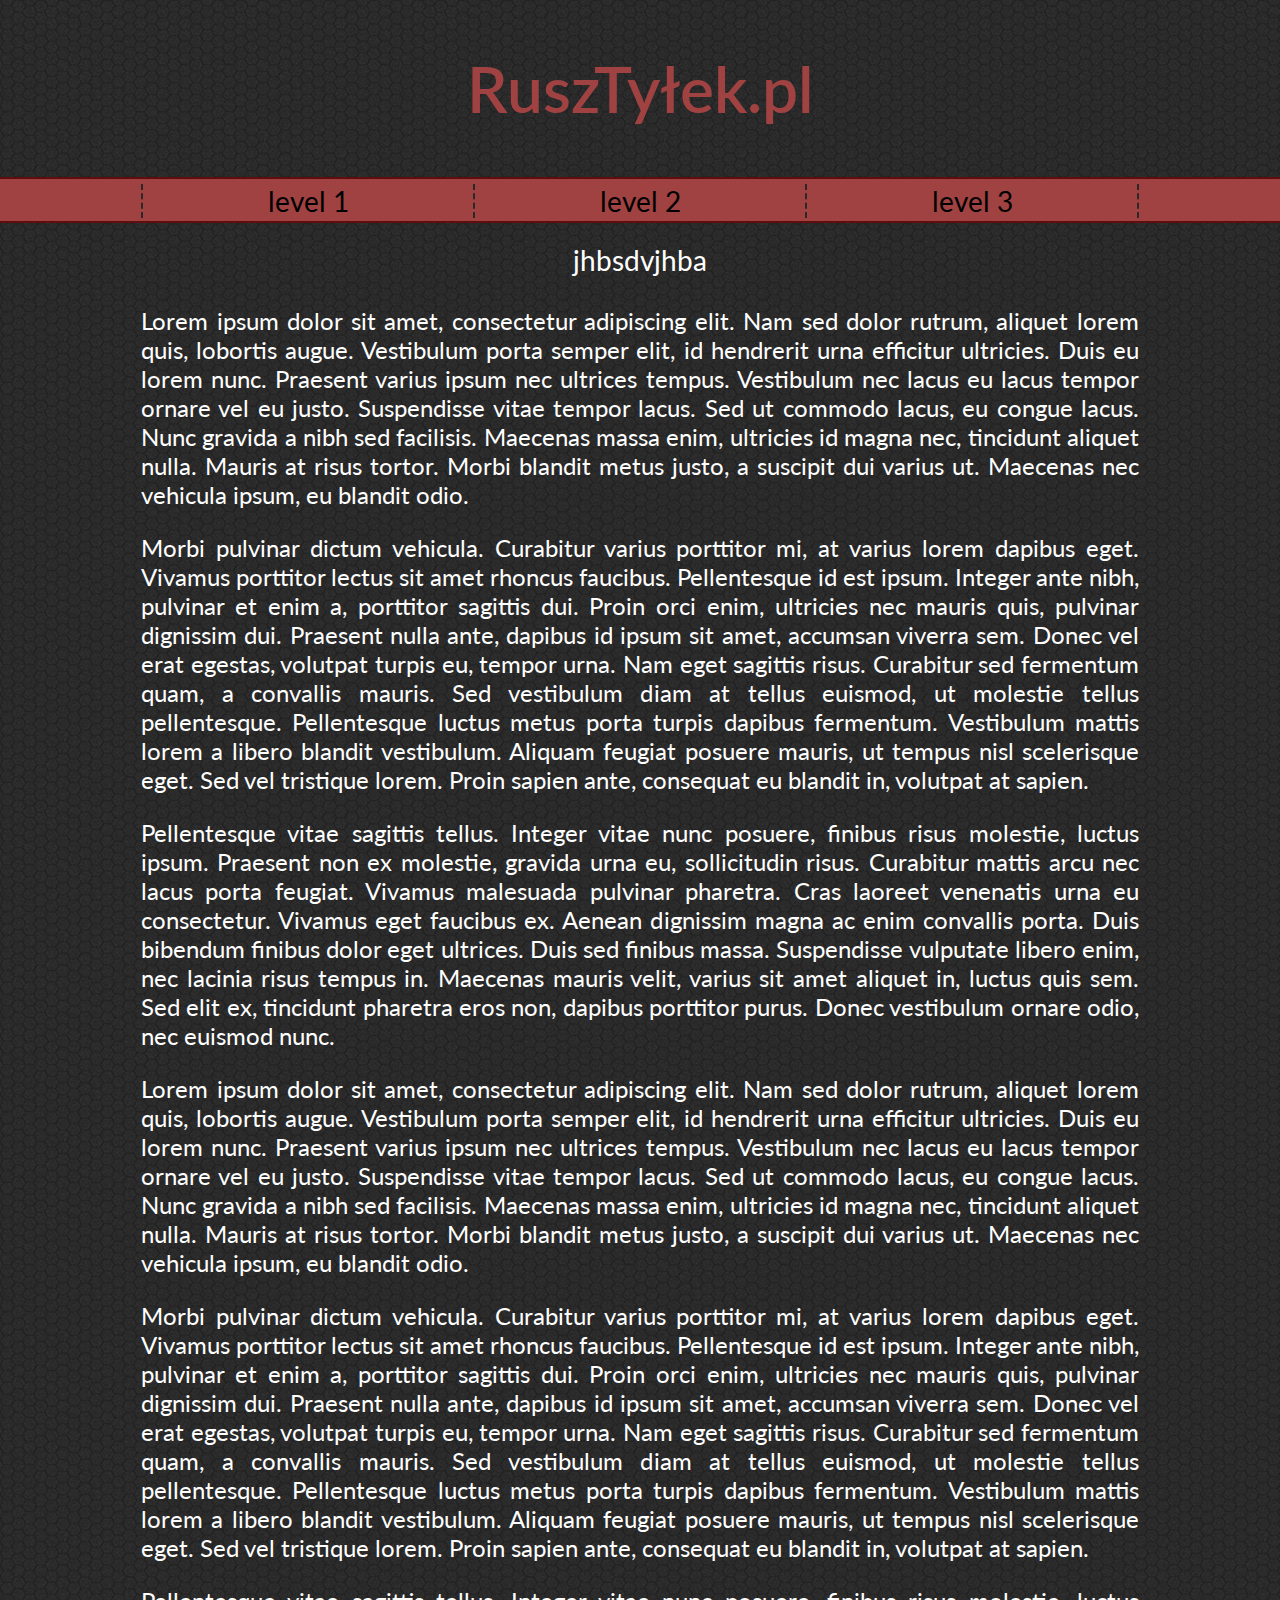
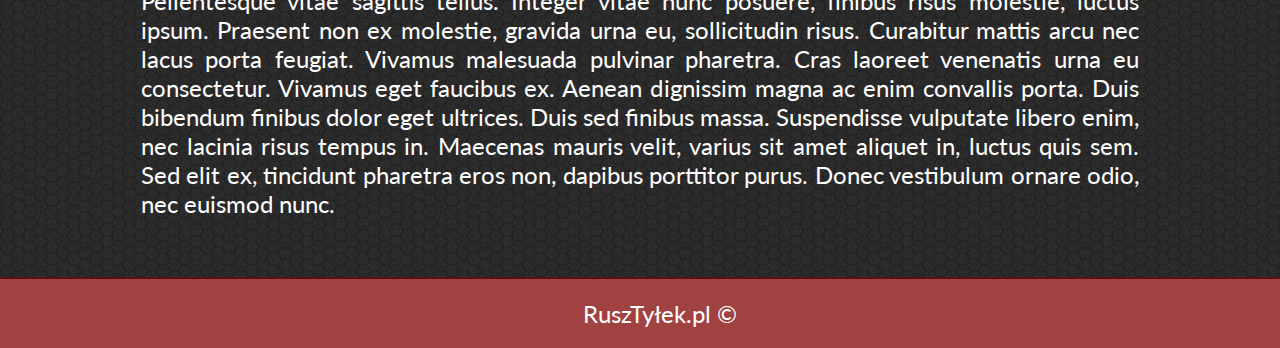
==== 1.html @ 39e367bb "init commit" ====
<!DOCTYPE HTML>
<html lang="pl">
<head>
	<meta charset="utf-8" />
	<title>RuszTyłek.pl</title>
	<meta name="description" content="Nauka podstawowego stylizowania elementów formularzy" />
	<meta name="keywords" content="css, odcinek" />
	<meta http-equiv="X-UA-Compatible" content="IE=edge,chrome=1" />
		
    <link rel="stylesheet" href="1.css" type="text/css" />
    
    <link href="https://fonts.googleapis.com/css?family=Lato:400,600&display=swap&subset=latin-ext" rel="stylesheet">
	
</head>

<body>

	<div id="container">

        <div id="title">RuszTyłek.pl</div>
        <div id="menu2">
            <div id="menu1">
                <div id="menuoption1">level 1</div>
                <div id="menuoption2">level 2</div>
                <div id="menuoption3">level 3</div>
            </div>
        </div>
        <div id="menu">
        <div id="content">

            <div id="contenttitle">jhbsdvjhba</div>

            <p>Lorem ipsum dolor sit amet, consectetur adipiscing elit. Nam sed dolor rutrum, aliquet lorem quis, lobortis augue. Vestibulum porta semper elit, id hendrerit urna efficitur ultricies. Duis eu lorem nunc. Praesent varius ipsum nec ultrices tempus. Vestibulum nec lacus eu lacus tempor ornare vel eu justo. Suspendisse vitae tempor lacus. Sed ut commodo lacus, eu congue lacus. Nunc gravida a nibh sed facilisis. Maecenas massa enim, ultricies id magna nec, tincidunt aliquet nulla. Mauris at risus tortor. Morbi blandit metus justo, a suscipit dui varius ut. Maecenas nec vehicula ipsum, eu blandit odio.</p>
            
            <p>Morbi pulvinar dictum vehicula. Curabitur varius porttitor mi, at varius lorem dapibus eget. Vivamus porttitor lectus sit amet rhoncus faucibus. Pellentesque id est ipsum. Integer ante nibh, pulvinar et enim a, porttitor sagittis dui. Proin orci enim, ultricies nec mauris quis, pulvinar dignissim dui. Praesent nulla ante, dapibus id ipsum sit amet, accumsan viverra sem. Donec vel erat egestas, volutpat turpis eu, tempor urna. Nam eget sagittis risus. Curabitur sed fermentum quam, a convallis mauris. Sed vestibulum diam at tellus euismod, ut molestie tellus pellentesque. Pellentesque luctus metus porta turpis dapibus fermentum. Vestibulum mattis lorem a libero blandit vestibulum. Aliquam feugiat posuere mauris, ut tempus nisl scelerisque eget. Sed vel tristique lorem. Proin sapien ante, consequat eu blandit in, volutpat at sapien.</p>
            
            <p>Pellentesque vitae sagittis tellus. Integer vitae nunc posuere, finibus risus molestie, luctus ipsum. Praesent non ex molestie, gravida urna eu, sollicitudin risus. Curabitur mattis arcu nec lacus porta feugiat. Vivamus malesuada pulvinar pharetra. Cras laoreet venenatis urna eu consectetur. Vivamus eget faucibus ex. Aenean dignissim magna ac enim convallis porta. Duis bibendum finibus dolor eget ultrices. Duis sed finibus massa. Suspendisse vulputate libero enim, nec lacinia risus tempus in. Maecenas mauris velit, varius sit amet aliquet in, luctus quis sem. Sed elit ex, tincidunt pharetra eros non, dapibus porttitor purus. Donec vestibulum ornare odio, nec euismod nunc.</p>

            <p>Lorem ipsum dolor sit amet, consectetur adipiscing elit. Nam sed dolor rutrum, aliquet lorem quis, lobortis augue. Vestibulum porta semper elit, id hendrerit urna efficitur ultricies. Duis eu lorem nunc. Praesent varius ipsum nec ultrices tempus. Vestibulum nec lacus eu lacus tempor ornare vel eu justo. Suspendisse vitae tempor lacus. Sed ut commodo lacus, eu congue lacus. Nunc gravida a nibh sed facilisis. Maecenas massa enim, ultricies id magna nec, tincidunt aliquet nulla. Mauris at risus tortor. Morbi blandit metus justo, a suscipit dui varius ut. Maecenas nec vehicula ipsum, eu blandit odio.</p>
            
            <p>Morbi pulvinar dictum vehicula. Curabitur varius porttitor mi, at varius lorem dapibus eget. Vivamus porttitor lectus sit amet rhoncus faucibus. Pellentesque id est ipsum. Integer ante nibh, pulvinar et enim a, porttitor sagittis dui. Proin orci enim, ultricies nec mauris quis, pulvinar dignissim dui. Praesent nulla ante, dapibus id ipsum sit amet, accumsan viverra sem. Donec vel erat egestas, volutpat turpis eu, tempor urna. Nam eget sagittis risus. Curabitur sed fermentum quam, a convallis mauris. Sed vestibulum diam at tellus euismod, ut molestie tellus pellentesque. Pellentesque luctus metus porta turpis dapibus fermentum. Vestibulum mattis lorem a libero blandit vestibulum. Aliquam feugiat posuere mauris, ut tempus nisl scelerisque eget. Sed vel tristique lorem. Proin sapien ante, consequat eu blandit in, volutpat at sapien.</p>
            
            <p>Pellentesque vitae sagittis tellus. Integer vitae nunc posuere, finibus risus molestie, luctus ipsum. Praesent non ex molestie, gravida urna eu, sollicitudin risus. Curabitur mattis arcu nec lacus porta feugiat. Vivamus malesuada pulvinar pharetra. Cras laoreet venenatis urna eu consectetur. Vivamus eget faucibus ex. Aenean dignissim magna ac enim convallis porta. Duis bibendum finibus dolor eget ultrices. Duis sed finibus massa. Suspendisse vulputate libero enim, nec lacinia risus tempus in. Maecenas mauris velit, varius sit amet aliquet in, luctus quis sem. Sed elit ex, tincidunt pharetra eros non, dapibus porttitor purus. Donec vestibulum ornare odio, nec euismod nunc.</p>
        </div>

        <div id="footer">RuszTyłek.pl &copy; </div>

    </div>

	
</body>
</html>
---- 1.css ----
body
{
    /* Background pattern from Toptal Subtle Patterns */
    background-image: url(dark-honeycomb/dark-honeycomb.png);
    margin: 0;
    font-family: 'Lato', sans-serif;
}

#container
{
    width: 100%;
    font-size: 24px;
}

#title
{
    margin: 50px;
    width: 100%;
    margin-left: auto;
    margin-right: auto;
    text-align: center;
    font-size: 64px;
    font-weight: 600;
    color: #a04242;
}

#menu2
{
    width: 100%;
    background-color: #a04242;
    border-top: 2px solid #5f0e0e;
    border-bottom: 2px solid #5f0e0e;
    position: sticky;
    top: 0;
}

#menu1
{
    width: 998px;
    text-align: center;
    height: 32px;
    background-color: #a04242;
    margin-left: auto;
    margin-right: auto;
    padding: 5px;
    font-size: 28px;
}

#menuoption1
{
    float: left;
    width: 330px;
    border-left: 2px dashed rgba(39, 39, 39, 0.95);
    border-right: 2px dashed rgba(39, 39, 39, 0.95);
}

#menuoption2
{
    float: left;
    width: 330px;
    border-right: 2px dashed rgba(39, 39, 39, 0.95);
}

#menuoption3
{
    float: left;
    width: 330px;
    border-right: 2px dashed rgba(39, 39, 39, 0.95);
}

#menu
{
    color: white;
}

#content
{
    width: 998px;
    text-align: justify;
    margin-left: auto;
    margin-right: auto;
    padding: 5px;
}

#contenttitle
{
    font-size: 28px;
    width: 400px;
    margin-left: auto;
    margin-right: auto;
    margin-top: 10px;
    text-align: center;
    padding: 5px;
}

#footer
{
    width: 100%;
    background-color: #a04242;
    padding: 20px;
    text-align: center;
    margin-top: 30px;
    border-top: 2px solid #5f0e0e;
}
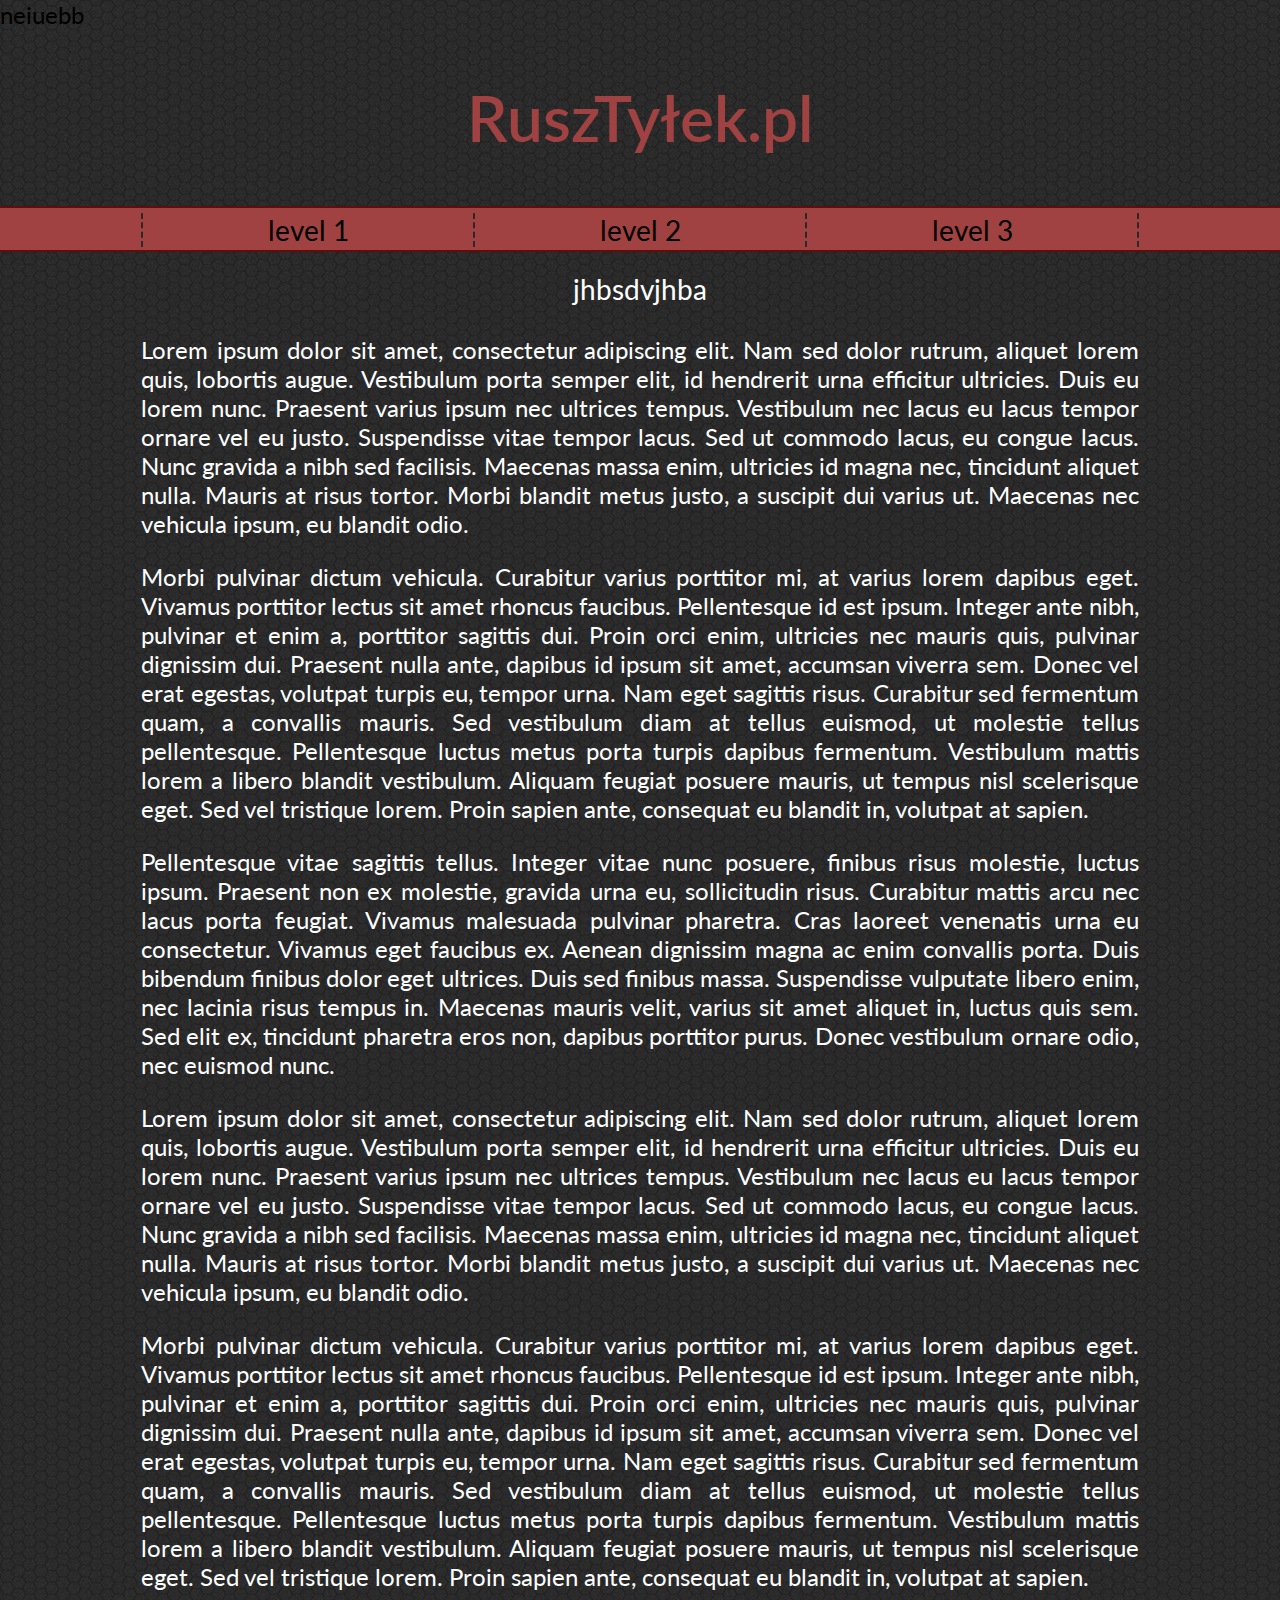
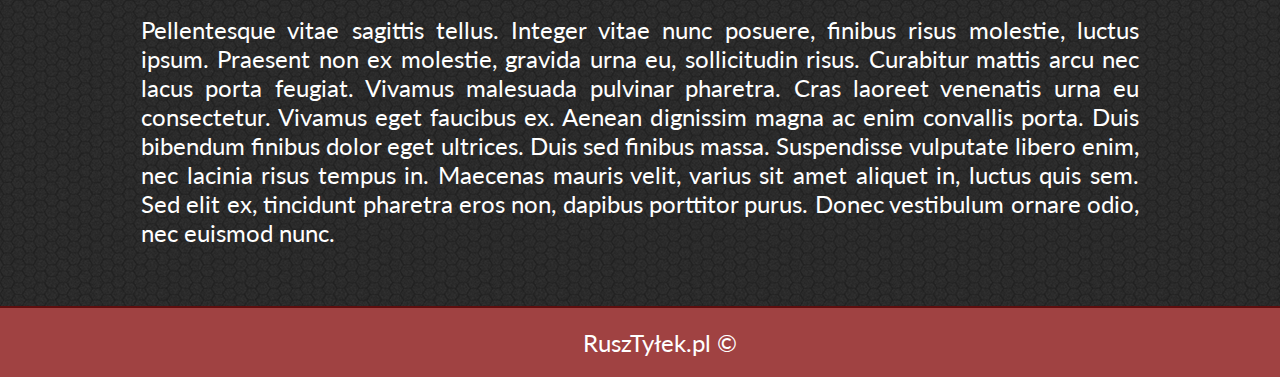
==== commit 7f0e7d0b: "test commit" ====
--- a/1.html
+++ b/1.html
@@ -16,7 +16,7 @@
 <body>
 
 	<div id="container">
-
+neiuebb
         <div id="title">RuszTyłek.pl</div>
         <div id="menu2">
             <div id="menu1">
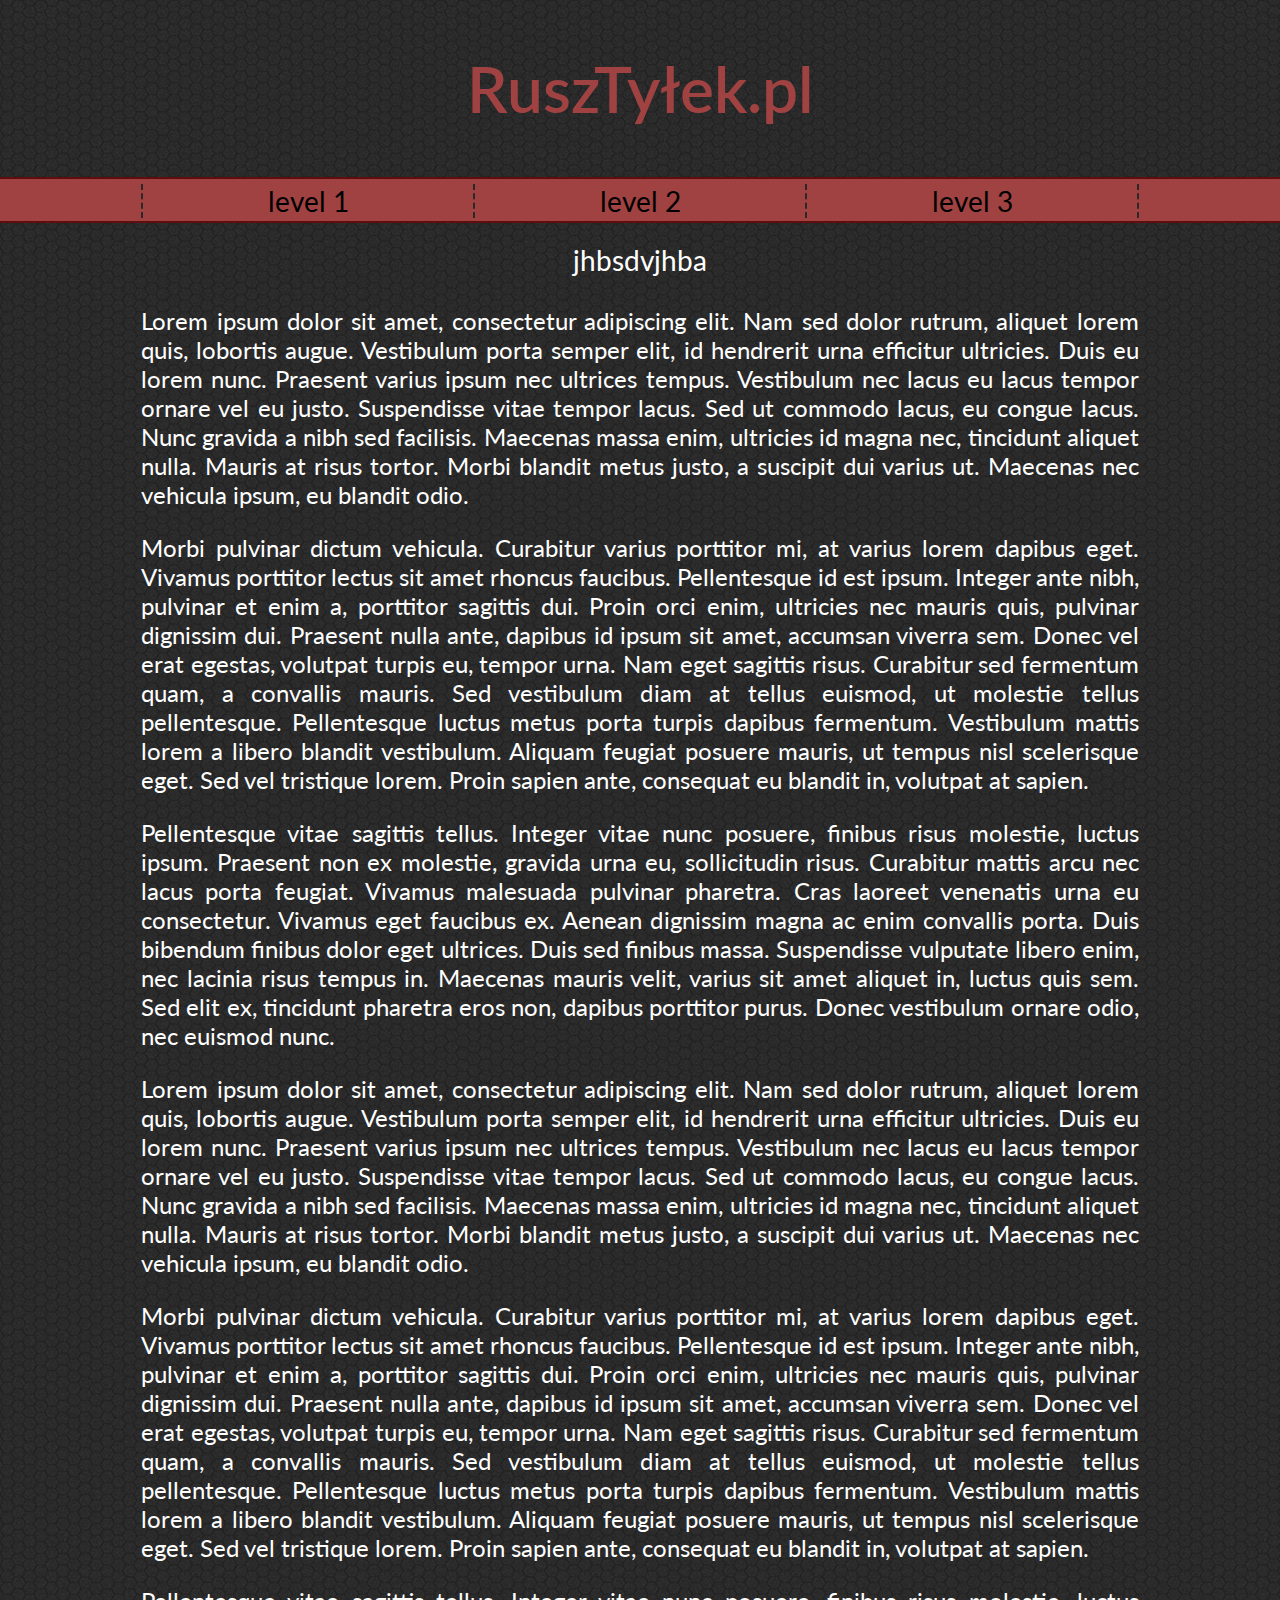
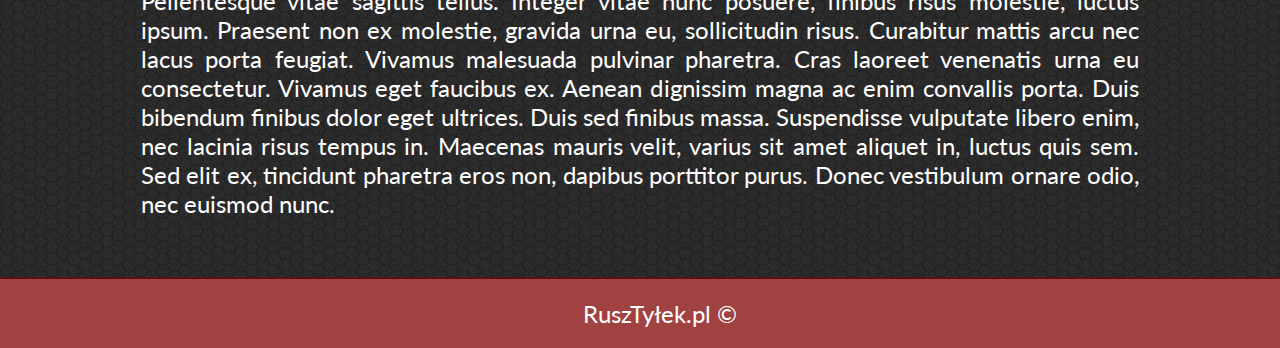
==== commit 6a7bbcba: "remove unnessesary text" ====
--- a/1.html
+++ b/1.html
@@ -16,7 +16,7 @@
 <body>
 
 	<div id="container">
-neiuebb
+        
         <div id="title">RuszTyłek.pl</div>
         <div id="menu2">
             <div id="menu1">
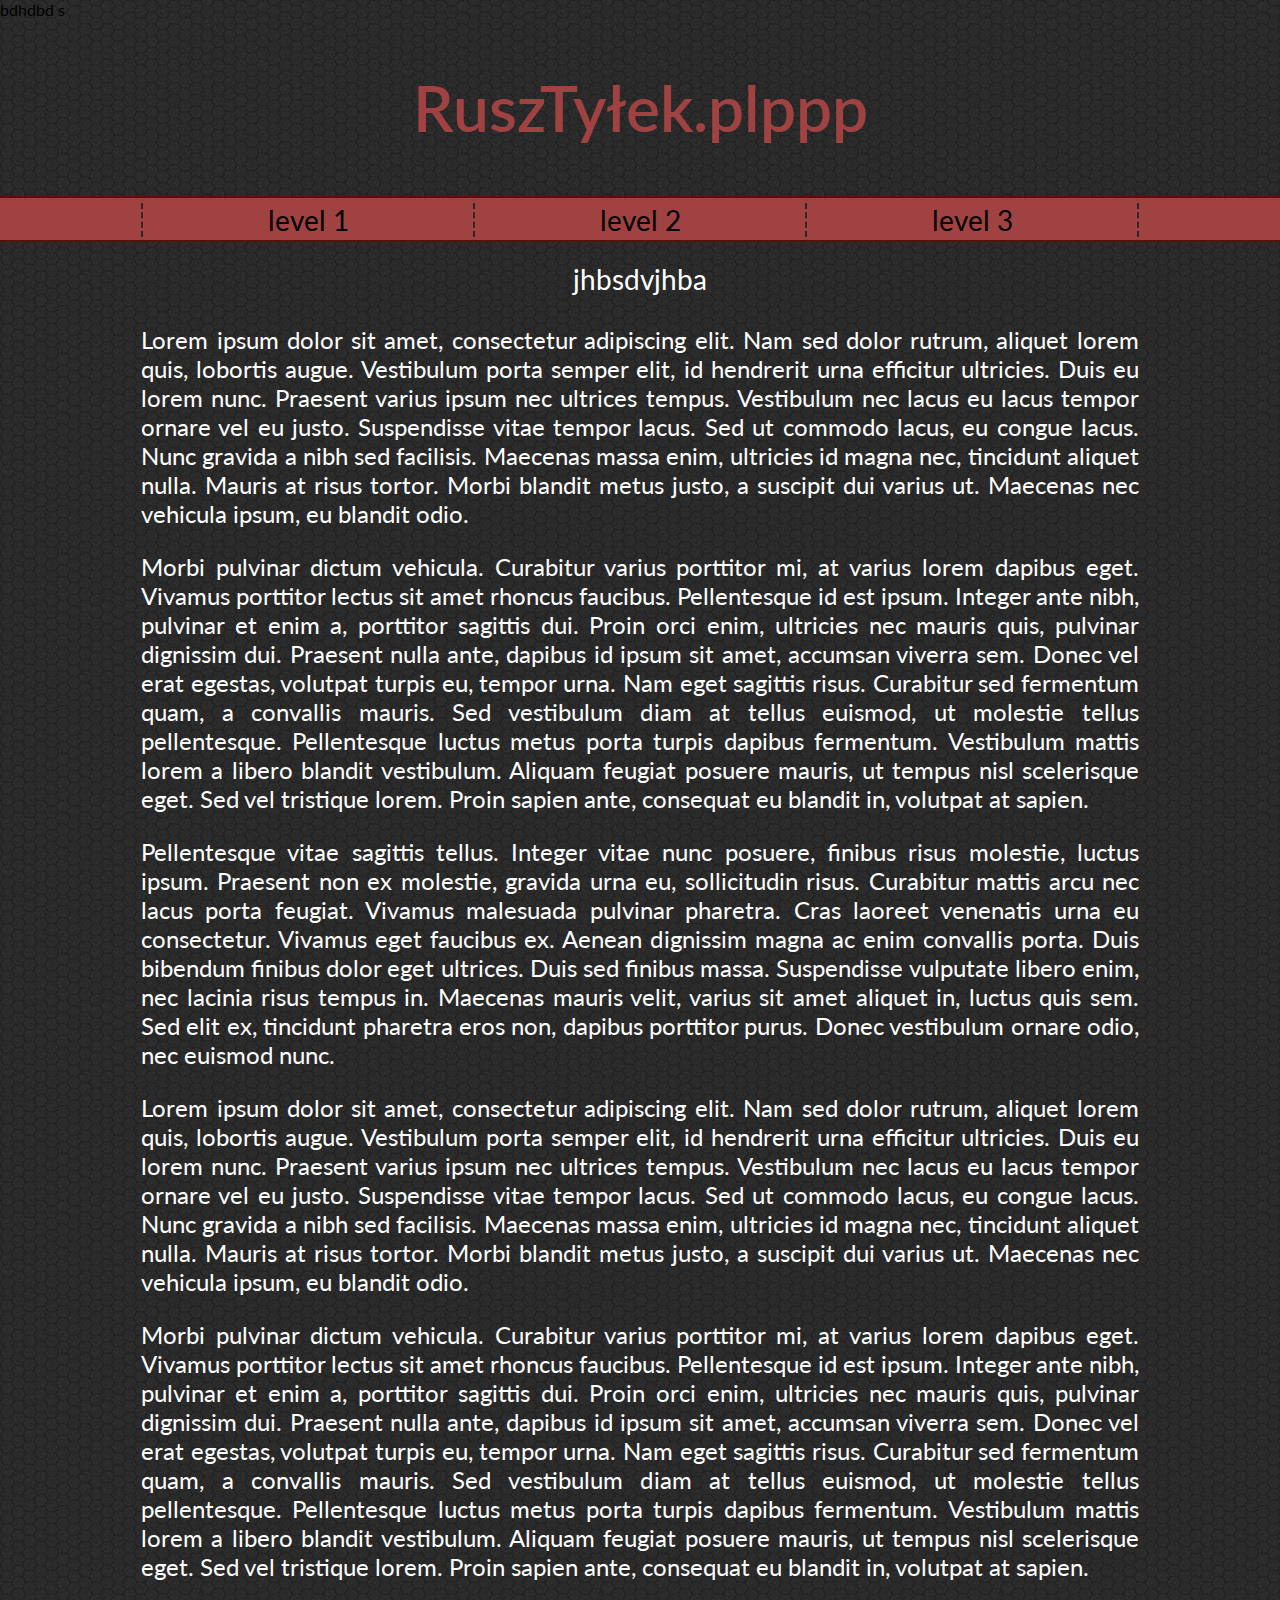
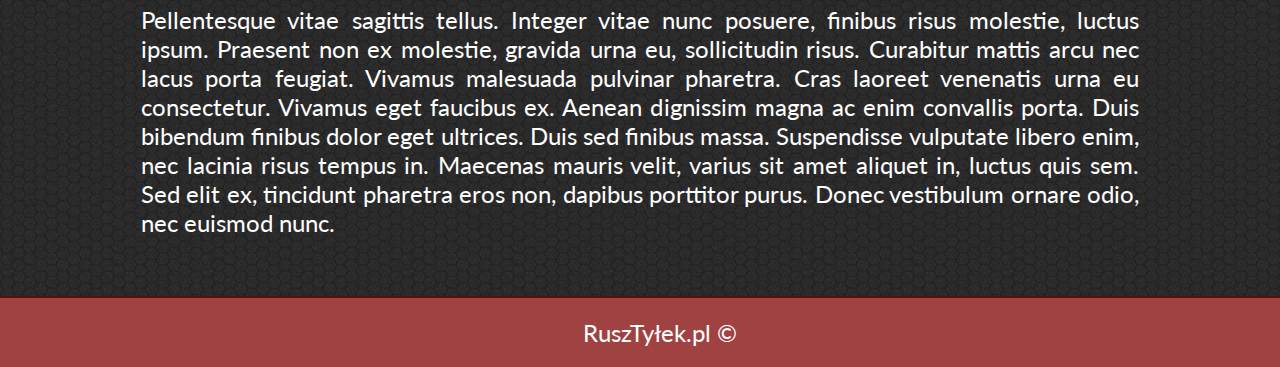
==== commit a90a3c81: "test bommitt 2" ====
--- a/1.html
+++ b/1.html
@@ -6,7 +6,7 @@
 	<meta name="description" content="Nauka podstawowego stylizowania elementów formularzy" />
 	<meta name="keywords" content="css, odcinek" />
 	<meta http-equiv="X-UA-Compatible" content="IE=edge,chrome=1" />
-		
+		bdhdbd s
     <link rel="stylesheet" href="1.css" type="text/css" />
     
     <link href="https://fonts.googleapis.com/css?family=Lato:400,600&display=swap&subset=latin-ext" rel="stylesheet">
@@ -16,8 +16,8 @@
 <body>
 
 	<div id="container">
-        
-        <div id="title">RuszTyłek.pl</div>
+
+        <div id="title">RuszTyłek.plppp</div>
         <div id="menu2">
             <div id="menu1">
                 <div id="menuoption1">level 1</div>
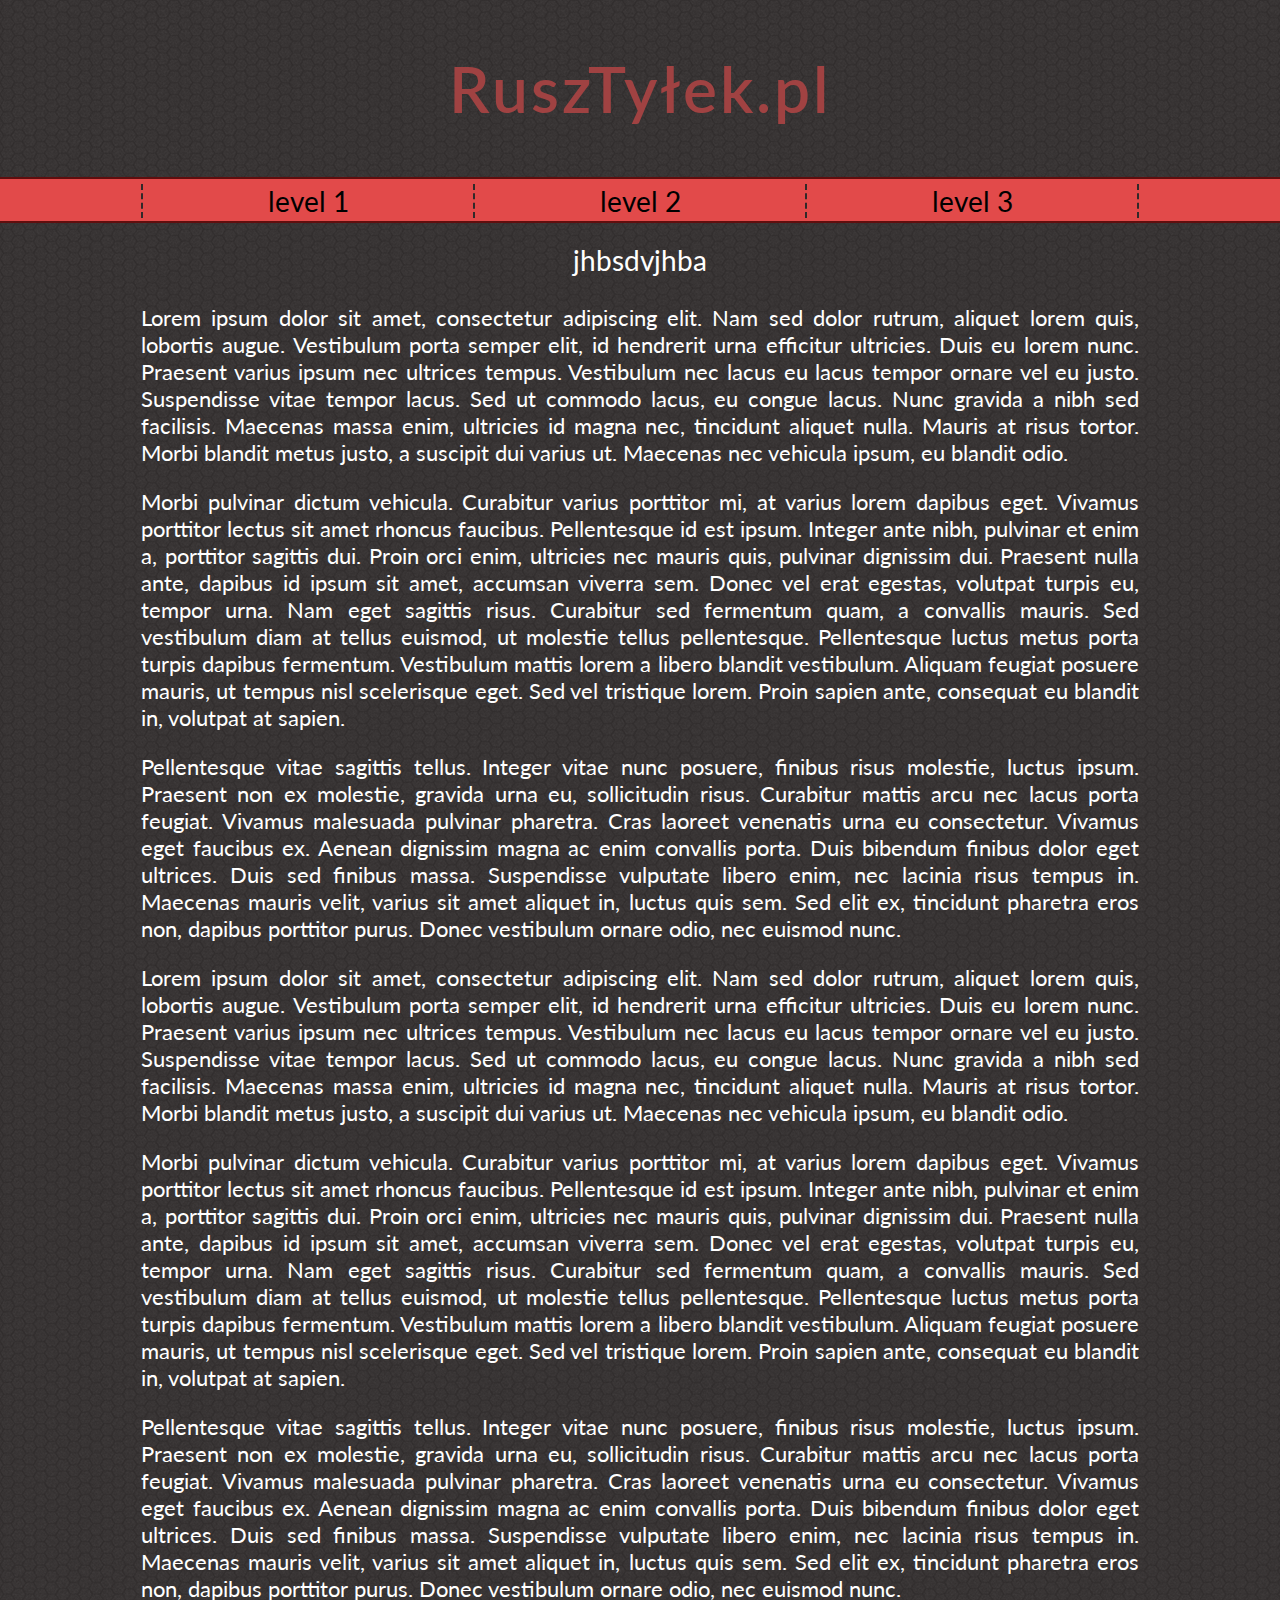
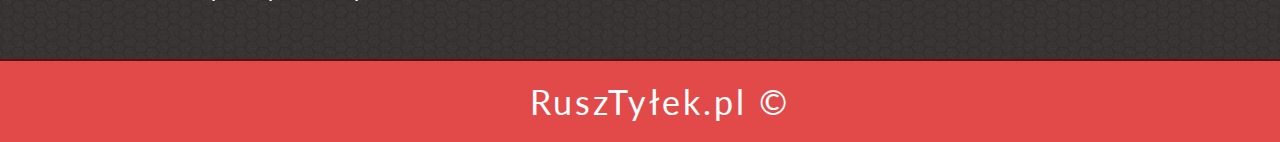
==== commit 53d2238f: "visualChanges" ====
--- a/1.html
+++ b/1.html
@@ -6,7 +6,7 @@
 	<meta name="description" content="Nauka podstawowego stylizowania elementów formularzy" />
 	<meta name="keywords" content="css, odcinek" />
 	<meta http-equiv="X-UA-Compatible" content="IE=edge,chrome=1" />
-		bdhdbd s
+
     <link rel="stylesheet" href="1.css" type="text/css" />
     
     <link href="https://fonts.googleapis.com/css?family=Lato:400,600&display=swap&subset=latin-ext" rel="stylesheet">
@@ -17,7 +17,7 @@
 
 	<div id="container">
 
-        <div id="title">RuszTyłek.plppp</div>
+        <div id="title">RuszTyłek.pl</div>
         <div id="menu2">
             <div id="menu1">
                 <div id="menuoption1">level 1</div>
--- a/1.css
+++ b/1.css
@@ -1,7 +1,7 @@
 body
 {
     /* Background pattern from Toptal Subtle Patterns */
-    background-image: url(dark-honeycomb/dark-honeycomb.png);
+    background: linear-gradient(#6555553d, #6555553d), url(dark-honeycomb/dark-honeycomb.png);
     margin: 0;
     font-family: 'Lato', sans-serif;
 }
@@ -22,12 +22,13 @@
     font-size: 64px;
     font-weight: 600;
     color: #a04242;
+    letter-spacing: 3px;
 }
 
 #menu2
 {
     width: 100%;
-    background-color: #a04242;
+    background-color: #e24a4a;
     border-top: 2px solid #5f0e0e;
     border-bottom: 2px solid #5f0e0e;
     position: sticky;
@@ -39,7 +40,7 @@
     width: 998px;
     text-align: center;
     height: 32px;
-    background-color: #a04242;
+    background-color: #e24a4a;
     margin-left: auto;
     margin-right: auto;
     padding: 5px;
@@ -71,6 +72,7 @@
 #menu
 {
     color: white;
+    font-size: 22px;
 }
 
 #content
@@ -96,10 +98,12 @@
 #footer
 {
     width: 100%;
-    background-color: #a04242;
+    background-color: #e24a4a;
     padding: 20px;
     text-align: center;
     margin-top: 30px;
     border-top: 2px solid #5f0e0e;
+    font-size: 34px;
+    letter-spacing: 3px;
 }
 
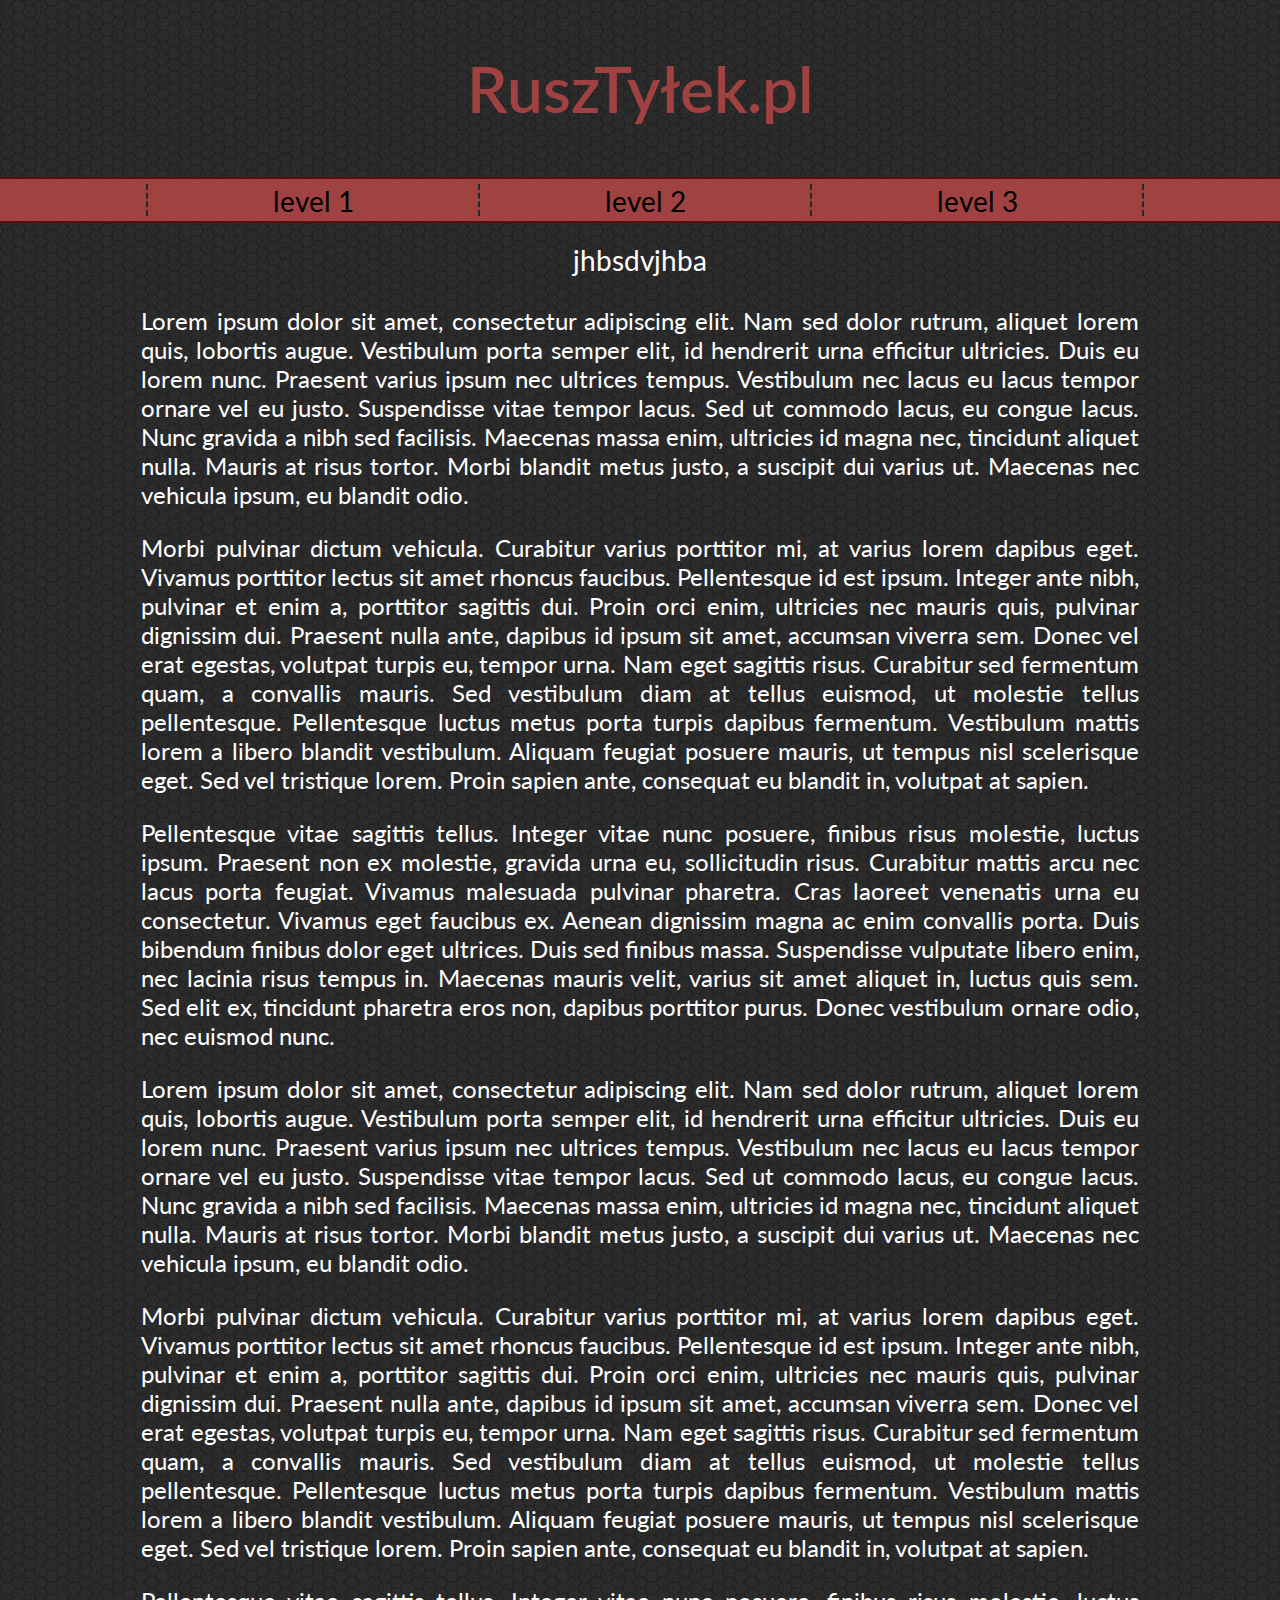
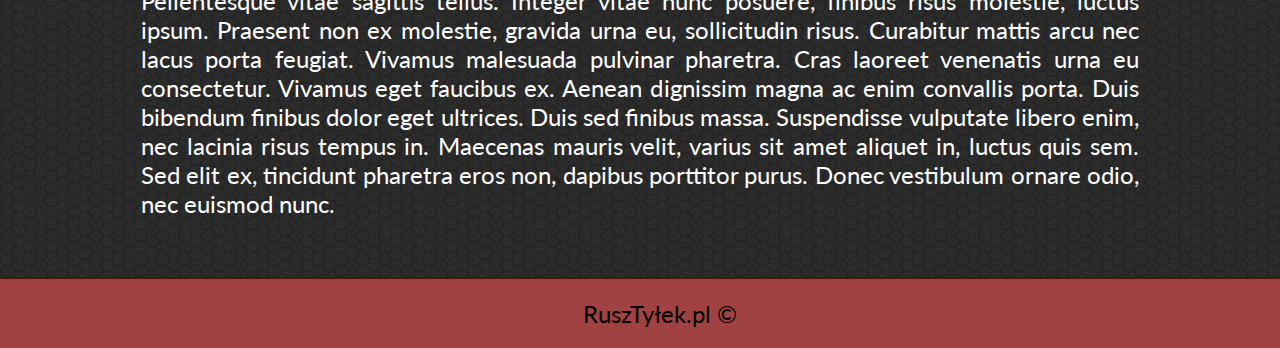
==== commit baf6f991: "code cleaning" ====
--- a/1.html
+++ b/1.html
@@ -1,52 +1,75 @@
 <!DOCTYPE HTML>
 <html lang="pl">
+
 <head>
-	<meta charset="utf-8" />
-	<title>RuszTyłek.pl</title>
-	<meta name="description" content="Nauka podstawowego stylizowania elementów formularzy" />
-	<meta name="keywords" content="css, odcinek" />
-	<meta http-equiv="X-UA-Compatible" content="IE=edge,chrome=1" />
-
+    <meta charset="utf-8" />
+    <title>RuszTyłek.pl</title>
+    <meta name="description" content="Ćwiczenia fizyczne - trzymaj formę" />
+    <meta name="keywords" content="ćwiczenia, forma, fitness" />
+    <meta http-equiv="X-UA-Compatible" content="IE=edge,chrome=1" />
     <link rel="stylesheet" href="1.css" type="text/css" />
-    
     <link href="https://fonts.googleapis.com/css?family=Lato:400,600&display=swap&subset=latin-ext" rel="stylesheet">
-	
 </head>
 
 <body>
+    <div class="page-container">
+        <div class="page-title">RuszTyłek.pl</div>
+        <div class="menu-container">
+            <div class="menu-item">level 1</div>
+            <div class="menu-item">level 2</div>
+            <div class="menu-item">level 3</div>
+        </div>
+        <div class="content">
+            <div class="content-title">jhbsdvjhba</div>
+            <p>Lorem ipsum dolor sit amet, consectetur adipiscing elit. Nam sed dolor rutrum, aliquet lorem quis,
+                lobortis augue. Vestibulum porta semper elit, id hendrerit urna efficitur ultricies. Duis eu lorem
+                nunc. Praesent varius ipsum nec ultrices tempus. Vestibulum nec lacus eu lacus tempor ornare vel eu
+                justo. Suspendisse vitae tempor lacus. Sed ut commodo lacus, eu congue lacus. Nunc gravida a nibh
+                sed facilisis. Maecenas massa enim, ultricies id magna nec, tincidunt aliquet nulla. Mauris at risus
+                tortor. Morbi blandit metus justo, a suscipit dui varius ut. Maecenas nec vehicula ipsum, eu blandit
+                odio.</p>
+            <p>Morbi pulvinar dictum vehicula. Curabitur varius porttitor mi, at varius lorem dapibus eget. Vivamus
+                porttitor lectus sit amet rhoncus faucibus. Pellentesque id est ipsum. Integer ante nibh, pulvinar
+                et enim a, porttitor sagittis dui. Proin orci enim, ultricies nec mauris quis, pulvinar dignissim
+                dui. Praesent nulla ante, dapibus id ipsum sit amet, accumsan viverra sem. Donec vel erat egestas,
+                volutpat turpis eu, tempor urna. Nam eget sagittis risus. Curabitur sed fermentum quam, a convallis
+                mauris. Sed vestibulum diam at tellus euismod, ut molestie tellus pellentesque. Pellentesque luctus
+                metus porta turpis dapibus fermentum. Vestibulum mattis lorem a libero blandit vestibulum. Aliquam
+                feugiat posuere mauris, ut tempus nisl scelerisque eget. Sed vel tristique lorem. Proin sapien ante,
+                consequat eu blandit in, volutpat at sapien.</p>
+            <p>Pellentesque vitae sagittis tellus. Integer vitae nunc posuere, finibus risus molestie, luctus ipsum.
+                Praesent non ex molestie, gravida urna eu, sollicitudin risus. Curabitur mattis arcu nec lacus porta
+                feugiat. Vivamus malesuada pulvinar pharetra. Cras laoreet venenatis urna eu consectetur. Vivamus
+                eget faucibus ex. Aenean dignissim magna ac enim convallis porta. Duis bibendum finibus dolor eget
+                ultrices. Duis sed finibus massa. Suspendisse vulputate libero enim, nec lacinia risus tempus in.
+                Maecenas mauris velit, varius sit amet aliquet in, luctus quis sem. Sed elit ex, tincidunt pharetra
+                eros non, dapibus porttitor purus. Donec vestibulum ornare odio, nec euismod nunc.</p>
+            <p>Lorem ipsum dolor sit amet, consectetur adipiscing elit. Nam sed dolor rutrum, aliquet lorem quis,
+                lobortis augue. Vestibulum porta semper elit, id hendrerit urna efficitur ultricies. Duis eu lorem
+                nunc. Praesent varius ipsum nec ultrices tempus. Vestibulum nec lacus eu lacus tempor ornare vel eu
+                justo. Suspendisse vitae tempor lacus. Sed ut commodo lacus, eu congue lacus. Nunc gravida a nibh
+                sed facilisis. Maecenas massa enim, ultricies id magna nec, tincidunt aliquet nulla. Mauris at risus
+                tortor. Morbi blandit metus justo, a suscipit dui varius ut. Maecenas nec vehicula ipsum, eu blandit
+                odio.</p>
+            <p>Morbi pulvinar dictum vehicula. Curabitur varius porttitor mi, at varius lorem dapibus eget. Vivamus
+                porttitor lectus sit amet rhoncus faucibus. Pellentesque id est ipsum. Integer ante nibh, pulvinar
+                et enim a, porttitor sagittis dui. Proin orci enim, ultricies nec mauris quis, pulvinar dignissim
+                dui. Praesent nulla ante, dapibus id ipsum sit amet, accumsan viverra sem. Donec vel erat egestas,
+                volutpat turpis eu, tempor urna. Nam eget sagittis risus. Curabitur sed fermentum quam, a convallis
+                mauris. Sed vestibulum diam at tellus euismod, ut molestie tellus pellentesque. Pellentesque luctus
+                metus porta turpis dapibus fermentum. Vestibulum mattis lorem a libero blandit vestibulum. Aliquam
+                feugiat posuere mauris, ut tempus nisl scelerisque eget. Sed vel tristique lorem. Proin sapien ante,
+                consequat eu blandit in, volutpat at sapien.</p>
+            <p>Pellentesque vitae sagittis tellus. Integer vitae nunc posuere, finibus risus molestie, luctus ipsum.
+                Praesent non ex molestie, gravida urna eu, sollicitudin risus. Curabitur mattis arcu nec lacus porta
+                feugiat. Vivamus malesuada pulvinar pharetra. Cras laoreet venenatis urna eu consectetur. Vivamus
+                eget faucibus ex. Aenean dignissim magna ac enim convallis porta. Duis bibendum finibus dolor eget
+                ultrices. Duis sed finibus massa. Suspendisse vulputate libero enim, nec lacinia risus tempus in.
+                Maecenas mauris velit, varius sit amet aliquet in, luctus quis sem. Sed elit ex, tincidunt pharetra
+                eros non, dapibus porttitor purus. Donec vestibulum ornare odio, nec euismod nunc.</p>
+        </div>
+        <footer>RuszTyłek.pl &copy; </footer>
+    </div>
+</body>
 
-	<div id="container">
-
-        <div id="title">RuszTyłek.pl</div>
-        <div id="menu2">
-            <div id="menu1">
-                <div id="menuoption1">level 1</div>
-                <div id="menuoption2">level 2</div>
-                <div id="menuoption3">level 3</div>
-            </div>
-        </div>
-        <div id="menu">
-        <div id="content">
-
-            <div id="contenttitle">jhbsdvjhba</div>
-
-            <p>Lorem ipsum dolor sit amet, consectetur adipiscing elit. Nam sed dolor rutrum, aliquet lorem quis, lobortis augue. Vestibulum porta semper elit, id hendrerit urna efficitur ultricies. Duis eu lorem nunc. Praesent varius ipsum nec ultrices tempus. Vestibulum nec lacus eu lacus tempor ornare vel eu justo. Suspendisse vitae tempor lacus. Sed ut commodo lacus, eu congue lacus. Nunc gravida a nibh sed facilisis. Maecenas massa enim, ultricies id magna nec, tincidunt aliquet nulla. Mauris at risus tortor. Morbi blandit metus justo, a suscipit dui varius ut. Maecenas nec vehicula ipsum, eu blandit odio.</p>
-            
-            <p>Morbi pulvinar dictum vehicula. Curabitur varius porttitor mi, at varius lorem dapibus eget. Vivamus porttitor lectus sit amet rhoncus faucibus. Pellentesque id est ipsum. Integer ante nibh, pulvinar et enim a, porttitor sagittis dui. Proin orci enim, ultricies nec mauris quis, pulvinar dignissim dui. Praesent nulla ante, dapibus id ipsum sit amet, accumsan viverra sem. Donec vel erat egestas, volutpat turpis eu, tempor urna. Nam eget sagittis risus. Curabitur sed fermentum quam, a convallis mauris. Sed vestibulum diam at tellus euismod, ut molestie tellus pellentesque. Pellentesque luctus metus porta turpis dapibus fermentum. Vestibulum mattis lorem a libero blandit vestibulum. Aliquam feugiat posuere mauris, ut tempus nisl scelerisque eget. Sed vel tristique lorem. Proin sapien ante, consequat eu blandit in, volutpat at sapien.</p>
-            
-            <p>Pellentesque vitae sagittis tellus. Integer vitae nunc posuere, finibus risus molestie, luctus ipsum. Praesent non ex molestie, gravida urna eu, sollicitudin risus. Curabitur mattis arcu nec lacus porta feugiat. Vivamus malesuada pulvinar pharetra. Cras laoreet venenatis urna eu consectetur. Vivamus eget faucibus ex. Aenean dignissim magna ac enim convallis porta. Duis bibendum finibus dolor eget ultrices. Duis sed finibus massa. Suspendisse vulputate libero enim, nec lacinia risus tempus in. Maecenas mauris velit, varius sit amet aliquet in, luctus quis sem. Sed elit ex, tincidunt pharetra eros non, dapibus porttitor purus. Donec vestibulum ornare odio, nec euismod nunc.</p>
-
-            <p>Lorem ipsum dolor sit amet, consectetur adipiscing elit. Nam sed dolor rutrum, aliquet lorem quis, lobortis augue. Vestibulum porta semper elit, id hendrerit urna efficitur ultricies. Duis eu lorem nunc. Praesent varius ipsum nec ultrices tempus. Vestibulum nec lacus eu lacus tempor ornare vel eu justo. Suspendisse vitae tempor lacus. Sed ut commodo lacus, eu congue lacus. Nunc gravida a nibh sed facilisis. Maecenas massa enim, ultricies id magna nec, tincidunt aliquet nulla. Mauris at risus tortor. Morbi blandit metus justo, a suscipit dui varius ut. Maecenas nec vehicula ipsum, eu blandit odio.</p>
-            
-            <p>Morbi pulvinar dictum vehicula. Curabitur varius porttitor mi, at varius lorem dapibus eget. Vivamus porttitor lectus sit amet rhoncus faucibus. Pellentesque id est ipsum. Integer ante nibh, pulvinar et enim a, porttitor sagittis dui. Proin orci enim, ultricies nec mauris quis, pulvinar dignissim dui. Praesent nulla ante, dapibus id ipsum sit amet, accumsan viverra sem. Donec vel erat egestas, volutpat turpis eu, tempor urna. Nam eget sagittis risus. Curabitur sed fermentum quam, a convallis mauris. Sed vestibulum diam at tellus euismod, ut molestie tellus pellentesque. Pellentesque luctus metus porta turpis dapibus fermentum. Vestibulum mattis lorem a libero blandit vestibulum. Aliquam feugiat posuere mauris, ut tempus nisl scelerisque eget. Sed vel tristique lorem. Proin sapien ante, consequat eu blandit in, volutpat at sapien.</p>
-            
-            <p>Pellentesque vitae sagittis tellus. Integer vitae nunc posuere, finibus risus molestie, luctus ipsum. Praesent non ex molestie, gravida urna eu, sollicitudin risus. Curabitur mattis arcu nec lacus porta feugiat. Vivamus malesuada pulvinar pharetra. Cras laoreet venenatis urna eu consectetur. Vivamus eget faucibus ex. Aenean dignissim magna ac enim convallis porta. Duis bibendum finibus dolor eget ultrices. Duis sed finibus massa. Suspendisse vulputate libero enim, nec lacinia risus tempus in. Maecenas mauris velit, varius sit amet aliquet in, luctus quis sem. Sed elit ex, tincidunt pharetra eros non, dapibus porttitor purus. Donec vestibulum ornare odio, nec euismod nunc.</p>
-        </div>
-
-        <div id="footer">RuszTyłek.pl &copy; </div>
-
-    </div>
-
-	
-</body>
-</html>+</html>
--- a/1.css
+++ b/1.css
@@ -1,19 +1,16 @@
-body
-{
+body {
     /* Background pattern from Toptal Subtle Patterns */
-    background: linear-gradient(#6555553d, #6555553d), url(dark-honeycomb/dark-honeycomb.png);
+    background-image: url(dark-honeycomb/dark-honeycomb.png);
     margin: 0;
     font-family: 'Lato', sans-serif;
 }
 
-#container
-{
+.page-container {
     width: 100%;
     font-size: 24px;
 }
 
-#title
-{
+.page-title {
     margin: 50px;
     width: 100%;
     margin-left: auto;
@@ -22,70 +19,48 @@
     font-size: 64px;
     font-weight: 600;
     color: #a04242;
-    letter-spacing: 3px;
 }
 
-#menu2
-{
+.menu-container {
     width: 100%;
-    background-color: #e24a4a;
+    background-color: #a04242;
     border-top: 2px solid #5f0e0e;
     border-bottom: 2px solid #5f0e0e;
     position: sticky;
     top: 0;
 }
 
-#menu1
-{
-    width: 998px;
+.menu-container {
+    width: 100%;
     text-align: center;
     height: 32px;
-    background-color: #e24a4a;
-    margin-left: auto;
-    margin-right: auto;
+    background-color: #a04242;
     padding: 5px;
     font-size: 28px;
+    display: flex;
+    justify-content: center;
 }
 
-#menuoption1
-{
+.menu-item {
     float: left;
     width: 330px;
     border-left: 2px dashed rgba(39, 39, 39, 0.95);
+}
+
+.menu-item:last-child {
     border-right: 2px dashed rgba(39, 39, 39, 0.95);
 }
 
-#menuoption2
-{
-    float: left;
-    width: 330px;
-    border-right: 2px dashed rgba(39, 39, 39, 0.95);
-}
-
-#menuoption3
-{
-    float: left;
-    width: 330px;
-    border-right: 2px dashed rgba(39, 39, 39, 0.95);
-}
-
-#menu
-{
-    color: white;
-    font-size: 22px;
-}
-
-#content
-{
+.content {
     width: 998px;
     text-align: justify;
     margin-left: auto;
     margin-right: auto;
     padding: 5px;
+    color: white;
 }
 
-#contenttitle
-{
+.content-title {
     font-size: 28px;
     width: 400px;
     margin-left: auto;
@@ -95,15 +70,12 @@
     padding: 5px;
 }
 
-#footer
-{
+footer {
     width: 100%;
-    background-color: #e24a4a;
+    background-color: #a04242;
     padding: 20px;
     text-align: center;
     margin-top: 30px;
     border-top: 2px solid #5f0e0e;
-    font-size: 34px;
-    letter-spacing: 3px;
 }
 
